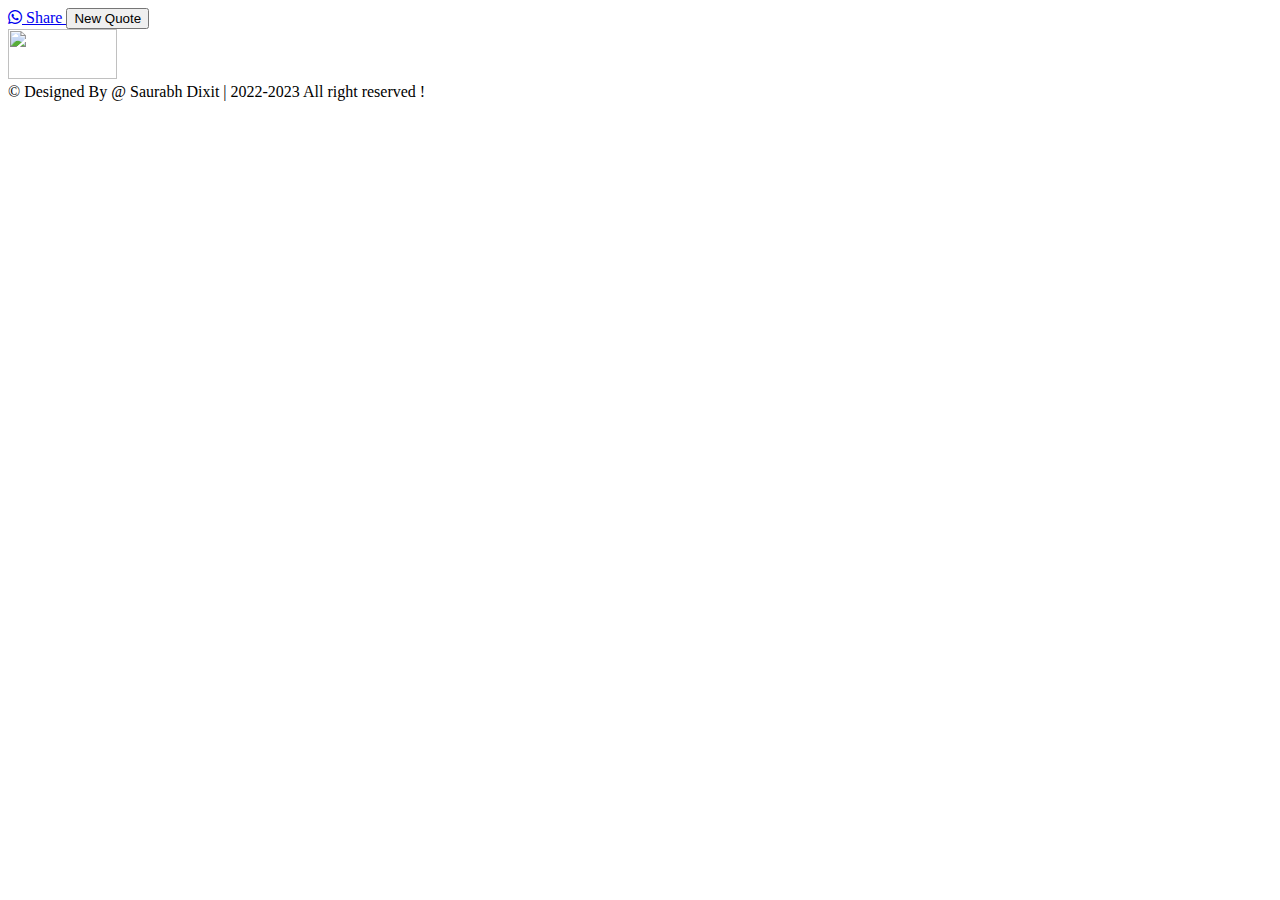
==== index.html @ 3c05471a "index.html" ====
<!DOCTYPE html>
<html lang="en">
<head>
    <meta charset="UTF-8">
    <meta http-equiv="X-UA-Compatible" content="IE=edge">
    <meta name="viewport" content="width=device-width, initial-scale=1.0">
    <!-- font awesome cdn link  -->
    <link rel="stylesheet" href="https://cdnjs.cloudflare.com/ajax/libs/font-awesome/6.1.1/css/all.min.css">
    <!-- custom css file link  -->
    <link rel="stylesheet" href="style.css">
    <!-- Link Fevicon -->
    <link rel="shortcut icon" href="images/logo.png" type="image/x-icon">
    <!--  WebTitle   -->
    <title>Random Quote Generator</title>
  </head>
  <body>
<!--   Quote Box   -->
     <div id="quote-box">
        <div id="text"></div>
        <div id="author"></div>
        <div id="buttons">
          <a href="#" id="whatsapp-quote">
            <i class="fa-brands fa-whatsapp"></i>
            Share 
          </a>
          <button id="new-quote">New Quote</button>
        </div>
      </div>
       <!-- Devloper Contact Details -->
       <div class="footer contact">
        <a href="https://github.com/Saurabhdixit93" target="_blank">
         <iconify-icon icon="logos:github"></iconify-icon>
        </a>
        <a href="https://www.linkedin.com/in/saurabhdixit93" target="_blank">
         <iconify-icon icon="logos:linkedin"></iconify-icon>
        </a>
        <a href="mailto:smartds2550@gmail.com" target="_blank">
           <!-- <iconify-icon icon="logos:google-gmail"></iconify-icon> <span class="email">Email</span> -->
           <img class="gb_Ec" src="https://ssl.gstatic.com/ui/v1/icons/mail/rfr/logo_gmail_lockup_default_1x_r5.png" 
           srcset="https://ssl.gstatic.com/ui/v1/icons/mail/rfr/logo_gmail_lockup_default_1x_r5.png 1x, https://ssl.gstatic.com/ui/v1/icons/mail/rfr/logo_gmail_lockup_default_2x_r5.png 2x " 
           alt="" aria-hidden="true" role="presentation" style="width:109px;height:50px;margin-bottom: -6px;">
        </a>
      </div>
      <div class="credit"> &copy;  Designed By @ <span class="extra">Saurabh Dixit</span> | 2022-2023 All right reserved ! </div>
     <!--Link JavaScript -->
    <script src="https://code.iconify.design/iconify-icon/1.0.2/iconify-icon.min.js"></script>
    <script src="script.js"></script>
 </body>
</html>
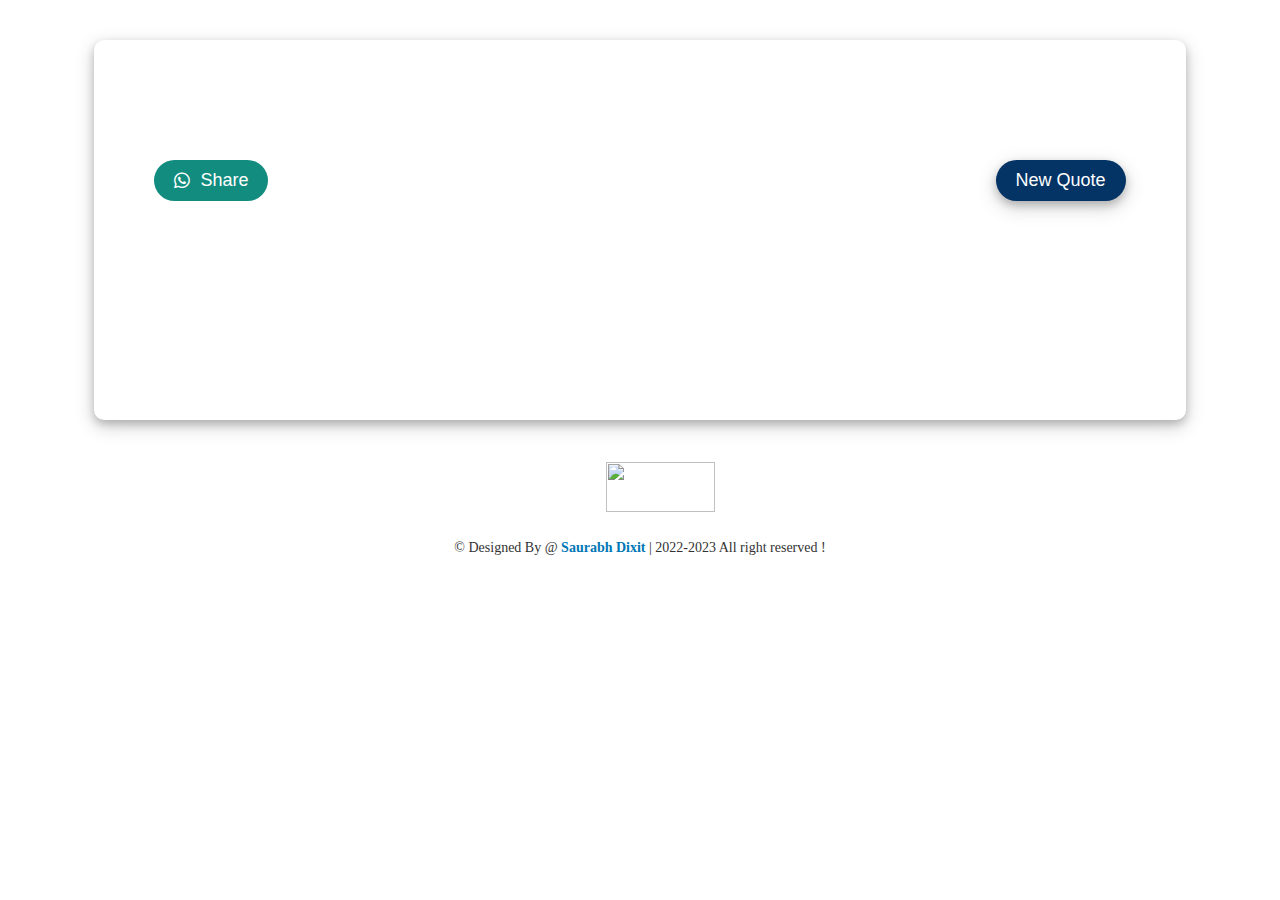
==== commit c925341b: "Update index.html" ====
--- a/index.html
+++ b/index.html
@@ -26,7 +26,7 @@
           <button id="new-quote">New Quote</button>
         </div>
       </div>
-       <!-- Devloper Contact Details -->
+       <!-- Devloper Contact Details  -->
        <div class="footer contact">
         <a href="https://github.com/Saurabhdixit93" target="_blank">
          <iconify-icon icon="logos:github"></iconify-icon>
--- a/style.css
+++ b/style.css
@@ -0,0 +1,143 @@
+ #quote-box {
+    width: 80%;
+    height: auto;
+    min-height: 300px;
+    background-color: #fff;
+    padding: 40px;
+    text-align: center;
+    margin: 40px auto;
+    box-shadow: 0 4px 8px 0 rgba(0, 0, 0, 0.2), 0 6px 20px 0 rgba(0, 0, 0, 0.19);
+    border-radius: 10px;
+    overflow: hidden;
+  }
+
+  #text {
+    font-size: 22px;
+    font-family: Arial, sans-serif;
+    padding: 20px;
+    color: #333;
+  }
+
+  #author {
+    font-size: 18px;
+    font-family: Arial, sans-serif;
+    padding: 10px;
+    text-align: right;
+    color: #333;
+  }
+
+  #buttons {
+    display: flex;
+    justify-content: space-between;
+    padding: 20px;
+  }
+
+  #whatsapp-quote {
+    background-color: #128C7E;
+    color: #fff;
+    padding: 10px 20px;
+    border-radius: 50px;
+    font-size: 18px;
+    font-family: Arial, sans-serif;
+    cursor: pointer;
+    transition: all 0.3s ease-in-out;
+    text-decoration: none;
+    display: flex;
+    align-items: center;
+  }
+
+  #whatsapp-quote i {
+    padding-right: 10px;
+  }
+
+  #whatsapp-quote:hover {
+    background-color: #049cdb;
+    transform: translateY(-2px);
+    box-shadow: 0 6px 10px 0 rgba(0, 0, 0, 0.2), 0 8px 22px 0 rgba(0, 0, 0, 0.19);
+  }
+
+  #new-quote {
+    background-color: rgb(4, 51, 102);
+    color: #fff;
+    border: none;
+    padding: 10px 20px;
+    border-radius: 50px;
+    font-size: 18px;
+    font-family: Arial, sans-serif;
+    cursor: pointer;
+    transition: all 0.3s ease-in-out;
+    box-shadow: 0 4px 8px 0 rgba(0, 0, 0, 0.2), 0 6px 20px 0 rgba(0, 0, 0, 0.19);
+}
+
+    #new-quote:hover {
+    background-color: rgb(100, 100, 100);
+    transform: translateY(-2px);
+    box-shadow: 0 6px 10px 0 rgba(15, 1, 71, 0.2), 0 8px 22px 0 rgba(57, 39, 64, 0.19);
+}
+@media (max-width: 700px) {
+    html{
+        background-color:antiquewhite ;
+    }
+    #quote-box {
+      width: 95%;
+      min-height: auto;
+      height: auto;
+    }
+
+    #text {
+      font-size: 18px;
+      background-color:rgb(90 79 64 / 23%);
+      box-shadow: 0 4px 8px 0 rgb(215 0 0 / 20%), 0 6px 20px 0 rgb(126 0 0 / 19%);
+    }
+
+    #author {
+      font-size: 16px;
+    }
+
+    #new-quote {
+      font-size: 16px;
+    }
+  }
+  .footer.contact {
+  display: flex;
+  justify-content: center;
+  align-items: center;
+  height: 60px;
+  font-size: 24px;
+}
+
+.footer.contact a {
+  margin: 0 10px;
+  color: #333;
+  transition: all 0.3s ease-in-out;
+}
+
+.footer.contact a:hover {
+  color: #0077B5;
+}
+
+.credit {
+  text-align: center;
+  font-size: 14px;
+  margin-top: 20px;
+  color: #333;
+}
+
+.credit .extra {
+  font-weight: bold;
+  color: #0077B5;
+}
+
+@media (max-width: 767px) {
+  .footer.contact {
+    font-size: 20px;
+  }
+  .credit {
+    font-size: 12px;
+  }
+  #buttons{
+    display: flex;
+    justify-content: space-between;
+    padding: 20px;
+  }
+}
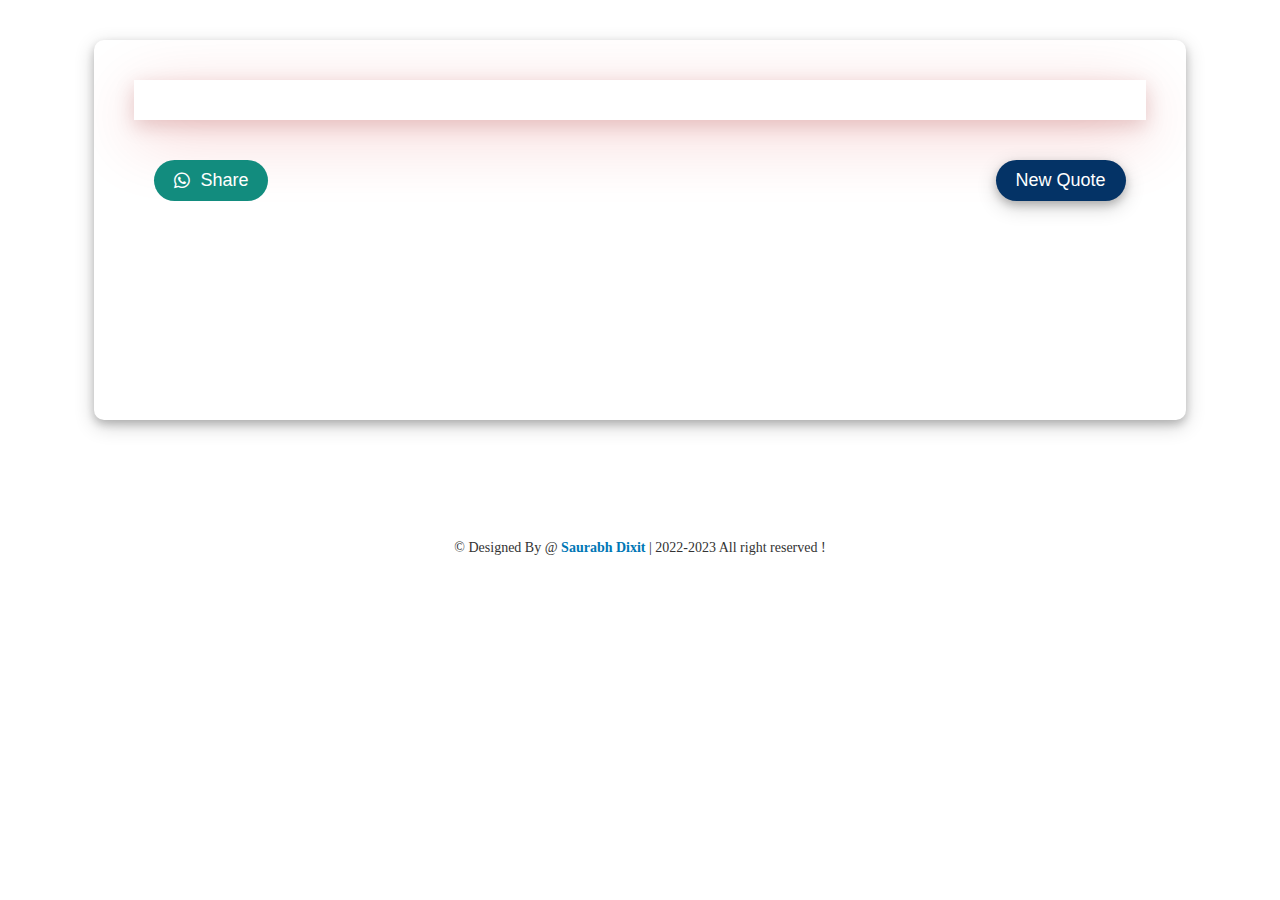
==== commit d6bbb81a: "Update index.html" ====
--- a/index.html
+++ b/index.html
@@ -38,7 +38,7 @@
            <!-- <iconify-icon icon="logos:google-gmail"></iconify-icon> <span class="email">Email</span> -->
            <img class="gb_Ec" src="https://ssl.gstatic.com/ui/v1/icons/mail/rfr/logo_gmail_lockup_default_1x_r5.png" 
            srcset="https://ssl.gstatic.com/ui/v1/icons/mail/rfr/logo_gmail_lockup_default_1x_r5.png 1x, https://ssl.gstatic.com/ui/v1/icons/mail/rfr/logo_gmail_lockup_default_2x_r5.png 2x " 
-           alt="" aria-hidden="true" role="presentation" style="width:109px;height:50px;margin-bottom: -6px;">
+           alt="" aria-hidden="true" role="presentation" style="width: 84px;">
         </a>
       </div>
       <div class="credit"> &copy;  Designed By @ <span class="extra">Saurabh Dixit</span> | 2022-2023 All right reserved ! </div>
--- a/style.css
+++ b/style.css
@@ -16,6 +16,8 @@
     font-family: Arial, sans-serif;
     padding: 20px;
     color: #333;
+    box-shadow: 0 16px 68px 0 rgb(215 0 0 / 20%), 0 6px 20px 0 rgb(126 0 0 / 19%);
+ 
   }
 
   #author {
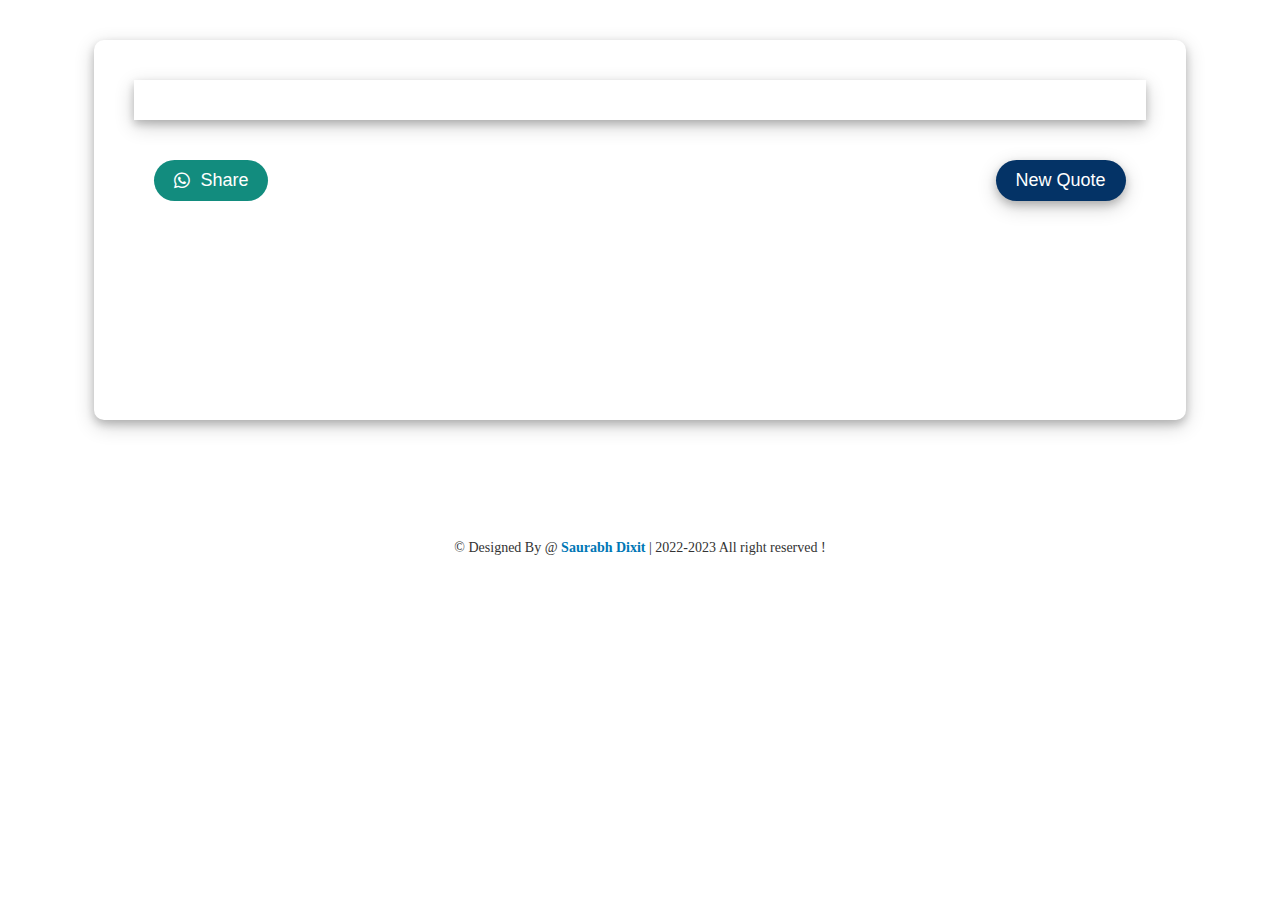
==== commit c51d9c46: "Update index.html" ====
--- a/index.html
+++ b/index.html
@@ -8,10 +8,10 @@
     <link rel="stylesheet" href="https://cdnjs.cloudflare.com/ajax/libs/font-awesome/6.1.1/css/all.min.css">
     <!-- custom css file link  -->
     <link rel="stylesheet" href="style.css">
+    <!--  WebTitle   -->
+    <title>Random Quote Generator</title>
     <!-- Link Fevicon -->
     <link rel="shortcut icon" href="images/logo.png" type="image/x-icon">
-    <!--  WebTitle   -->
-    <title>Random Quote Generator</title>
   </head>
   <body>
 <!--   Quote Box   -->
--- a/style.css
+++ b/style.css
@@ -16,7 +16,8 @@
     font-family: Arial, sans-serif;
     padding: 20px;
     color: #333;
-    box-shadow: 0 16px 68px 0 rgb(215 0 0 / 20%), 0 6px 20px 0 rgb(126 0 0 / 19%);
+    box-shadow: 0 4px 8px 0 rgba(0, 0, 0, 0.2), 0 6px 20px 0 rgba(0, 0, 0, 0.19);
+  
  
   }
 
@@ -76,7 +77,7 @@
     transform: translateY(-2px);
     box-shadow: 0 6px 10px 0 rgba(15, 1, 71, 0.2), 0 8px 22px 0 rgba(57, 39, 64, 0.19);
 }
-@media (max-width: 700px) {
+@media (max-width: 770px) {
     html{
         background-color:antiquewhite ;
     }
@@ -84,16 +85,18 @@
       width: 95%;
       min-height: auto;
       height: auto;
+      margin-left: -16px;
     }
 
     #text {
+      font-family: monospace;
       font-size: 18px;
       background-color:rgb(90 79 64 / 23%);
       box-shadow: 0 4px 8px 0 rgb(215 0 0 / 20%), 0 6px 20px 0 rgb(126 0 0 / 19%);
     }
 
     #author {
-      font-size: 16px;
+      font-size: 15px;
     }
 
     #new-quote {
@@ -105,7 +108,7 @@
   justify-content: center;
   align-items: center;
   height: 60px;
-  font-size: 24px;
+  font-size: 16px;
 }
 
 .footer.contact a {
@@ -132,7 +135,7 @@
 
 @media (max-width: 767px) {
   .footer.contact {
-    font-size: 20px;
+    font-size: 15px;
   }
   .credit {
     font-size: 12px;
